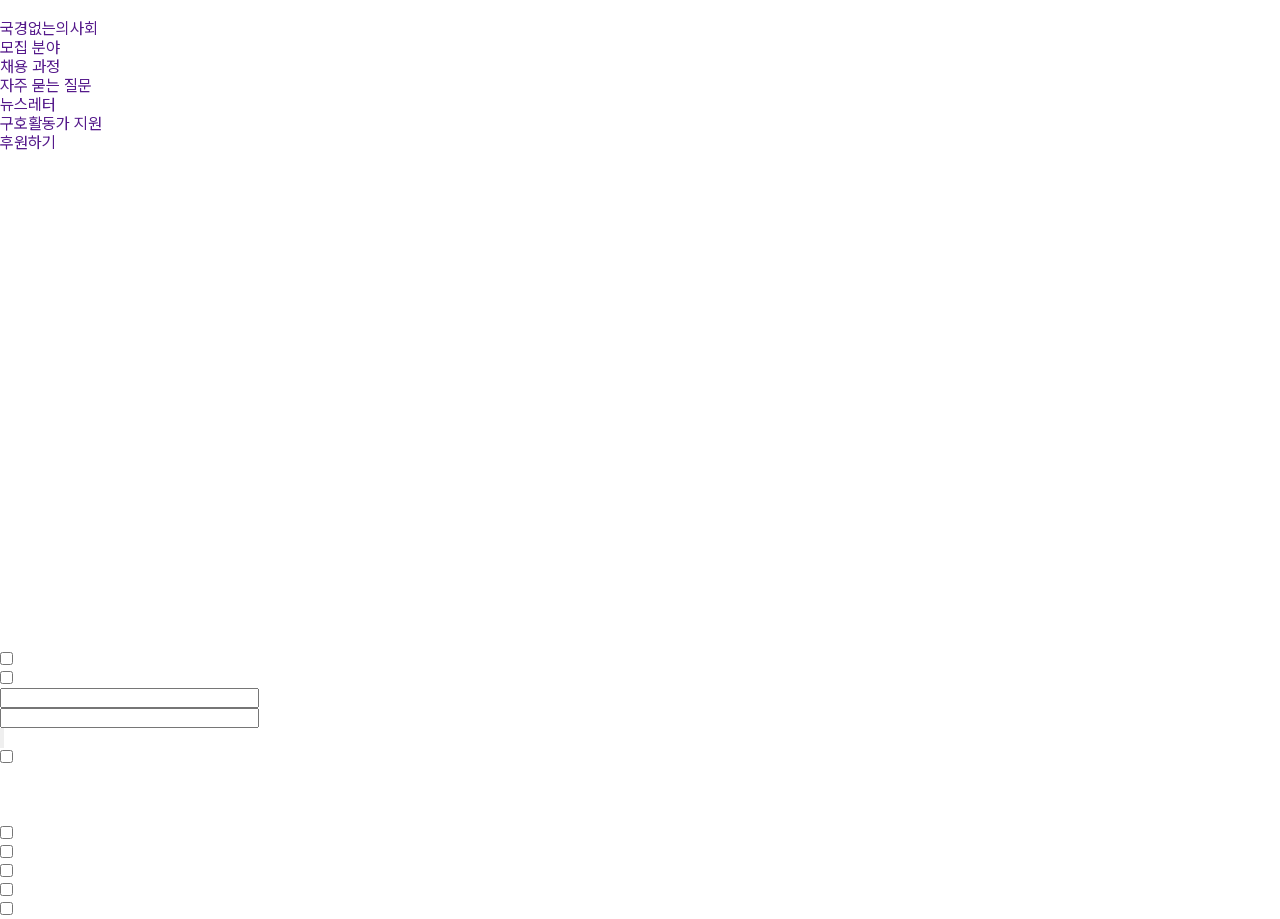
==== msf/index.html @ 38586415 "260522.1c" ====
<!doctype html>
<html lang="ko">
  <head>
    <meta charset="UTF-8" />
    <meta name="viewport" content="width=device-width, initial-scale=1.0" />
    <title>Document</title>
    <link rel="stylesheet" href="css/style.css" />
    <link rel="stylesheet" href="css/index.css" />
  </head>
  <body>
    <div id="header-container"></div>
    <div class="arrow">
      <div class="bdWhite">
        <img src="" alt="" />
        <img src="" alt="" />
      </div>
    </div>
    <div id="main-container"></div>
    <div id="footer-container"></div>
    <div id="job-container"></div>
    <script src="js/jquery-3.7.1.min.js"></script>
    <script src="js/index.js"></script>
  </body>
</html>
---- msf/css/style.css ----
@charset "utf-8";

@font-face {
  font-family: "PretendardVariable";
  src: url(../fonts/PretendardVariable.woff2) format("woff2");
}

@font-face {
  font-family: "KCC-eunyoung-Regular";
  src: url(../fonts/KCC-eunyoung-Regular.woff) format("woff");
}

* {
  margin: 0;
  padding: 0;
  font-family: "PretendardVariable", sans-serif;
  word-break: keep-all;
  white-space: nowrap;
  box-sizing: border-box;
}
ul {
  list-style: none;
}
a {
  text-decoration: none;
}
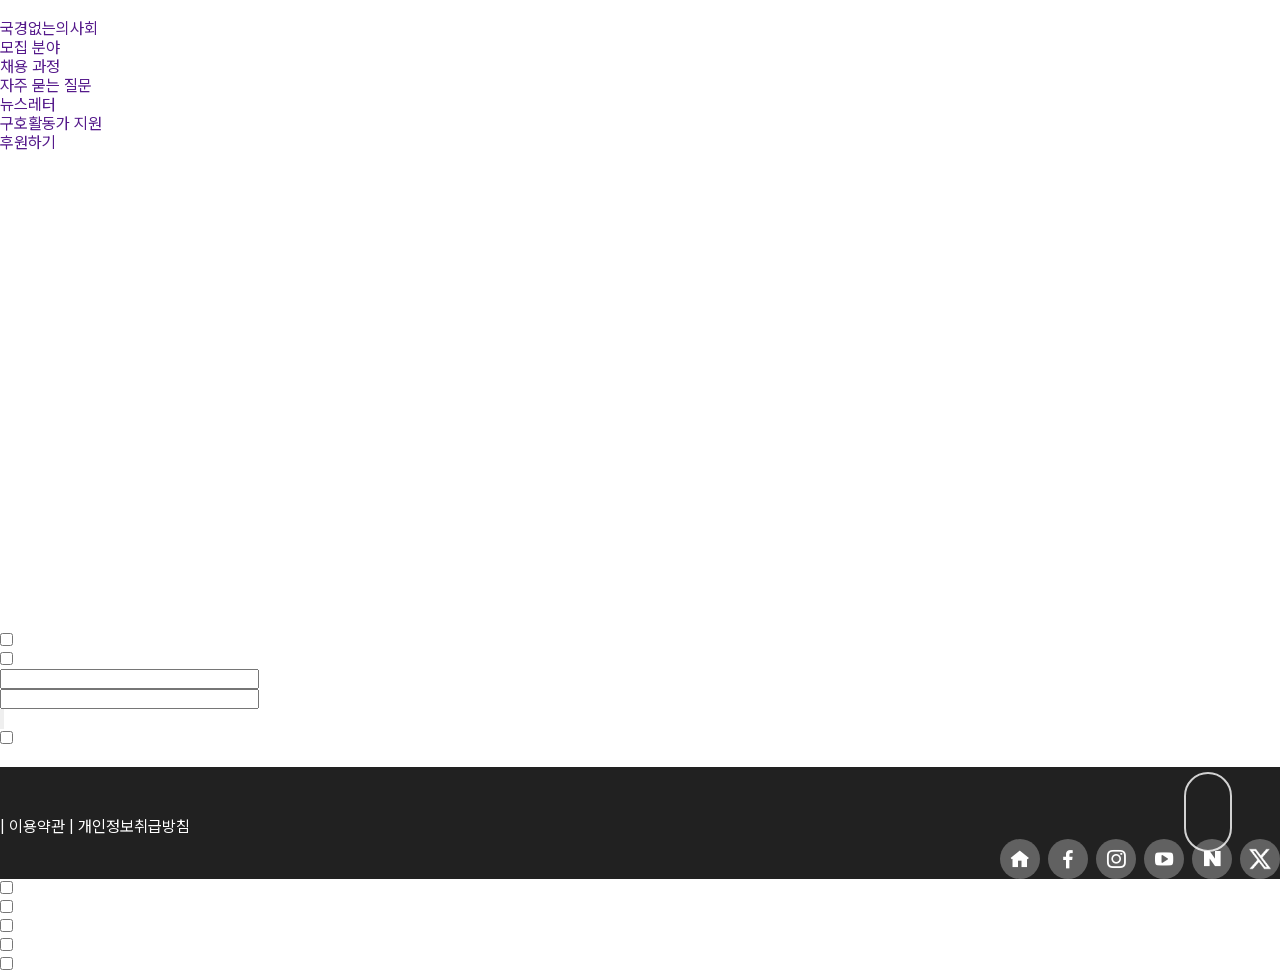
==== commit 6f8fe2f3: "260528.1c" ====
--- a/msf/index.html
+++ b/msf/index.html
@@ -10,9 +10,9 @@
   <body>
     <div id="header-container"></div>
     <div class="arrow">
-      <div class="bdWhite">
-        <img src="" alt="" />
-        <img src="" alt="" />
+      <div class="bdWh">
+        <img class="arrowWh" src="" alt="" />
+        <img class="arrowBl" src="" alt="" />
       </div>
     </div>
     <div id="main-container"></div>
@@ -20,5 +20,19 @@
     <div id="job-container"></div>
     <script src="js/jquery-3.7.1.min.js"></script>
     <script src="js/index.js"></script>
+    <script src="js/aos.js"></script>
+    <script src="js/gsap.min.js"></script>
+    <script src="js/ScrollTrigger.min.js"></script>
+    <script src="js/swiper-bundle.min.js"></script>
+    <script>
+      AOS.init();
+    </script>
+    <script>
+      gsap.registerPlugin(ScrollTrigger);
+    </script>
+    <script src="js/header.js"></script>
+    <script src="js/main.js"></script>
+    <script src="js/footer.js"></script>
+    <script src="js/job.js"></script>
   </body>
 </html>
--- a/msf/css/index.css
+++ b/msf/css/index.css
@@ -0,0 +1,37 @@
+@charset "utf-8";
+
+.arrow {
+  position: fixed;
+  bottom: 48px;
+  right: 48px;
+  z-index: 9001;
+}
+.arrow .bdWh {
+  position: relative;
+  width: 48px;
+  height: 80px;
+  border-radius: 48px;
+  border-width: 2px;
+  border-style: solid;
+  border-color: #fff;
+  opacity: 0.8;
+  transition: 1s;
+}
+.arrow .bdWh .arrowWh {
+  position: absolute;
+  left: 50%;
+  top: 33%;
+  transform: translateX(-50%);
+  width: 16px;
+  height: 32px;
+  animation: arrowWh 1.6s linear 0s infinite forwards;
+}
+.arrow .bdWh .arrowBl {
+  display: none;
+  position: absolute;
+  left: 50%;
+  top: 50%;
+  transform: translate(-50%, -50%);
+  width: 16px;
+  height: 32px;
+}
